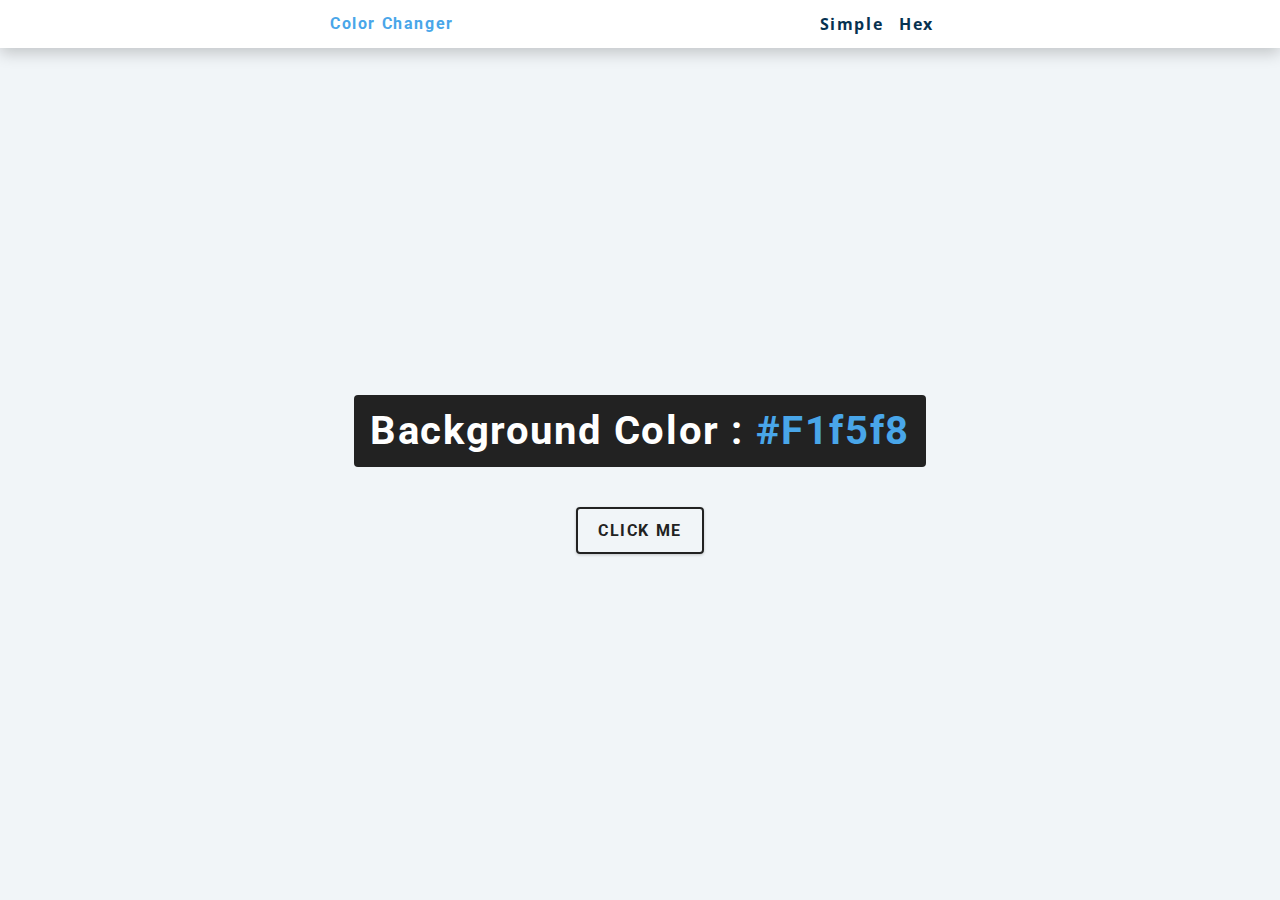
==== index.html @ b1ccfb02 "Add files via upload" ====
<!DOCTYPE html>
<html lang="en">

<head>
    <meta charset="UTF-8" />
    <meta name="viewport" content="width=device-width, initial-scale=1.0" />
    <title>
        Color Flipper || Simple
    </title>

    <!-- styles -->
    <link rel="stylesheet" href="style.css" />
</head>

<body>
    <nav>
        <div class="nav-center">
            <h4>color changer</h4>
            <ul class="nav-links">
                <li><a href="index.html">simple</a></li>
                <li><a href="hex.html">hex</a></li>
            </ul>
        </div>
    </nav>
    <main>
        <div class="container">
            <h2>background color : <span class="color">#f1f5f8</span></h2>
            <button class="btn btn-hero" id="btn">click me</button>
        </div>
    </main>
    <!-- javascript -->
    <script src="main.js"></script>
</body>

</html>
---- style.css ----
@import url("https://fonts.googleapis.com/css?family=Open+Sans|Roboto:400,700&display=swap");

/*
=============== 
Variables
===============
*/

:root {
  /* dark shades of primary color*/
  --clr-primary-1: hsl(205, 86%, 17%);
  --clr-primary-2: hsl(205, 77%, 27%);
  --clr-primary-3: hsl(205, 72%, 37%);
  --clr-primary-4: hsl(205, 63%, 48%);
  /* primary/main color */
  --clr-primary-5: hsl(205, 78%, 60%);
  /* lighter shades of primary color */
  --clr-primary-6: hsl(205, 89%, 70%);
  --clr-primary-7: hsl(205, 90%, 76%);
  --clr-primary-8: hsl(205, 86%, 81%);
  --clr-primary-9: hsl(205, 90%, 88%);
  --clr-primary-10: hsl(205, 100%, 96%);
  /* darkest grey - used for headings */
  --clr-grey-1: hsl(209, 61%, 16%);
  --clr-grey-2: hsl(211, 39%, 23%);
  --clr-grey-3: hsl(209, 34%, 30%);
  --clr-grey-4: hsl(209, 28%, 39%);
  /* grey used for paragraphs */
  --clr-grey-5: hsl(210, 22%, 49%);
  --clr-grey-6: hsl(209, 23%, 60%);
  --clr-grey-7: hsl(211, 27%, 70%);
  --clr-grey-8: hsl(210, 31%, 80%);
  --clr-grey-9: hsl(212, 33%, 89%);
  --clr-grey-10: hsl(210, 36%, 96%);
  --clr-white: #fff;
  --clr-red-dark: hsl(360, 67%, 44%);
  --clr-red-light: hsl(360, 71%, 66%);
  --clr-green-dark: hsl(125, 67%, 44%);
  --clr-green-light: hsl(125, 71%, 66%);
  --clr-black: #222;
  --ff-primary: "Roboto", sans-serif;
  --ff-secondary: "Open Sans", sans-serif;
  --transition: all 0.3s linear;
  --spacing: 0.1rem;
  --radius: 0.25rem;
  --light-shadow: 0 5px 15px rgba(0, 0, 0, 0.1);
  --dark-shadow: 0 5px 15px rgba(0, 0, 0, 0.2);
  --max-width: 1170px;
  --fixed-width: 620px;
}
  
  
  *,
::after,
::before {
  margin: 0;
  padding: 0;
  box-sizing: border-box;
}
body {
  font-family: var(--ff-secondary);
  background: var(--clr-grey-10);
  color: var(--clr-grey-1);
  line-height: 1.5;
  font-size: 0.875rem;
}
ul {
  list-style-type: none;
}
a {
  text-decoration: none;
}
h1,
h2,
h3,
h4 {
  letter-spacing: var(--spacing);
  text-transform: capitalize;
  line-height: 1.25;
  margin-bottom: 0.75rem;
  font-family: var(--ff-primary);
}
h1 {
  font-size: 3rem;
}
h2 {
  font-size: 2rem;
}
h3 {
  font-size: 1.25rem;
}
h4 {
  font-size: 0.875rem;
}
p {
  margin-bottom: 1.25rem;
  color: var(--clr-grey-5);
}
@media screen and (min-width: 800px) {
  h1 {
    font-size: 4rem;
  }
  h2 {
    font-size: 2.5rem;
  }
  h3 {
    font-size: 1.75rem;
  }
  h4 {
    font-size: 1rem;
  }
  body {
    font-size: 1rem;
  }
  h1,
  h2,
  h3,
  h4 {
    line-height: 1;
  }
}
/*  global classes */

/* section */
.section {
  padding: 5rem 0;
}

.section-center {
  width: 90vw;
  margin: 0 auto;
  max-width: 1170px;
}
@media screen and (min-width: 992px) {
  .section-center {
    width: 95vw;
  }
}
main {
  min-height: 100vh;
  display: grid;
  place-items: center;
}

/*
=============== 
Nav
===============
*/
nav {
  background: var(--clr-white);
  height: 3rem;
  display: grid;
  align-items: center;
  box-shadow: var(--dark-shadow);
}
.nav-center {
  width: 90vw;
  max-width: var(--fixed-width);
  margin: 0 auto;
  display: flex;
  align-items: center;
  justify-content: space-between;
}
.nav-center h4 {
  margin-bottom: 0;
  color: var(--clr-primary-5);
}
.nav-links {
  display: flex;
}
nav a {
  text-transform: capitalize;
  font-weight: 700;
  font-size: 1rem;
  color: var(--clr-primary-1);
  letter-spacing: var(--spacing);
  margin-right: 1rem;
}
nav a:hover {
  color: var(--clr-primary-5);
}
/*
=============== 
Container
===============
*/
main {
  min-height: calc(100vh - 3rem);
  display: grid;
  place-items: center;
}
.container {
  text-align: center;
}
.container h2 {
  background: var(--clr-black);
  color: var(--clr-white);
  padding: 1rem;
  border-radius: var(--radius);
  margin-bottom: 2.5rem;
}
.color {
  color: var(--clr-primary-5);
}
.btn-hero {
  font-family: var(--ff-primary);
  text-transform: uppercase;
  background: transparent;
  color: var(--clr-black);
  letter-spacing: var(--spacing);
  display: inline-block;
  font-weight: 700;
  transition: var(--transition);
  border: 2px solid var(--clr-black);
  cursor: pointer;
  box-shadow: 0 1px 3px rgba(0, 0, 0, 0.2);
  border-radius: var(--radius);
  font-size: 1rem;
  padding: 0.75rem 1.25rem;
}
.btn-hero:hover {
  color: var(--clr-white);
  background: var(--clr-black);
}
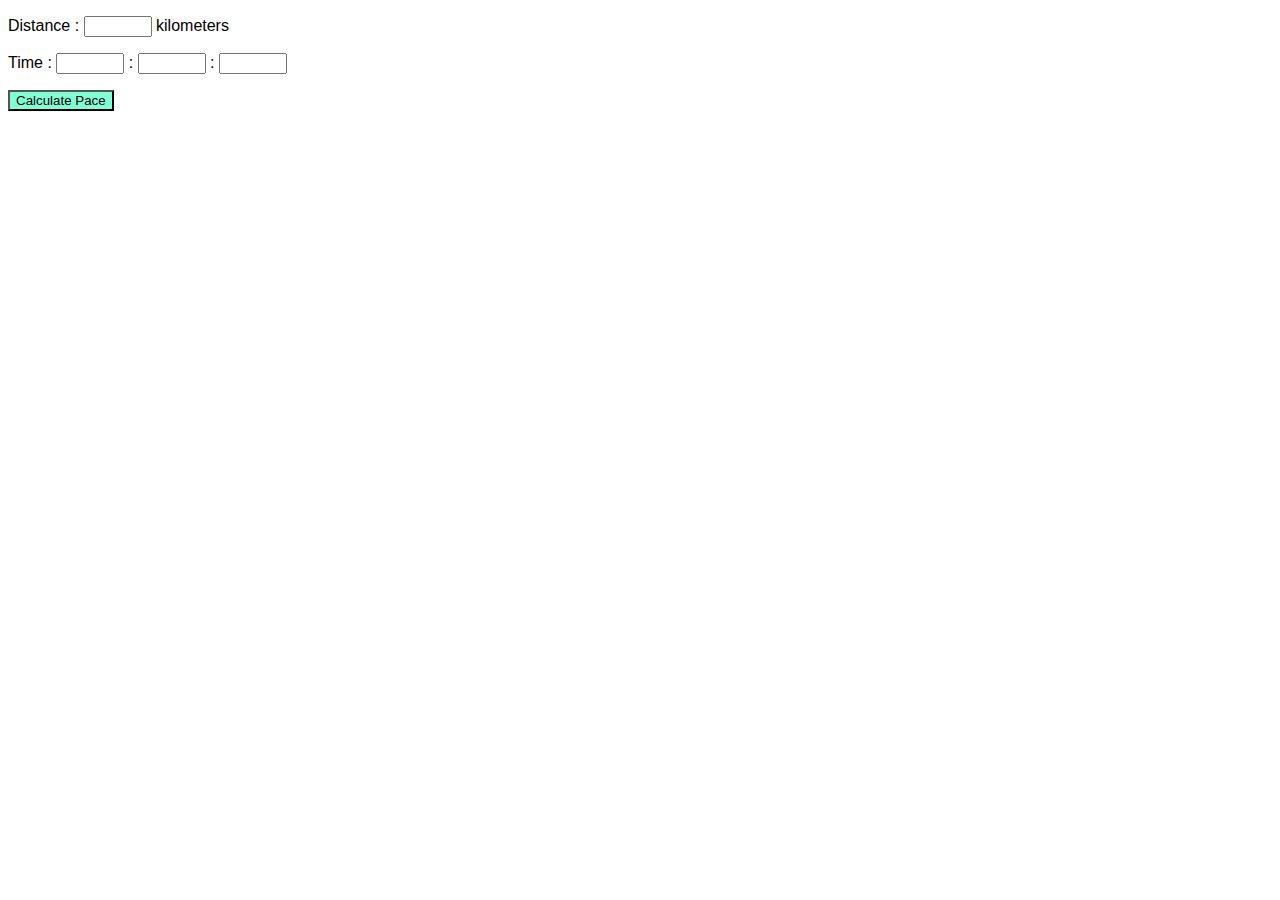
==== commit 1383d5f4: "Add files via upload" ====
--- a/index.html
+++ b/index.html
@@ -1,35 +1,33 @@
 <!DOCTYPE html>
 <html lang="en">
+<head>
+    <meta charset="UTF-8">
+    <meta http-equiv="X-UA-Compatible" content="IE=edge">
+    <meta name="viewport" content="width=device-width, initial-scale=1.0">
+    <link rel="stylesheet" type="text/css" href="index.css">
+    <title>Pace Calculator</title>
+</head>
+<body>
+    <p>Distance : <input type="text" id="distance"/> kilometers </p>
+    <p>Time : <input type="text" id="hours"/> : <input type="text " id="minutes"/> : <input type="text" id="seconds"/> </p>
+    <p><button id="calculate_btn" style="background-color:aquamarine">Calculate Pace</button></p>
+    <p id="pace"></p>
+    <div id ="block"></div>
 
-<head>
-    <meta charset="UTF-8" />
-    <meta name="viewport" content="width=device-width, initial-scale=1.0" />
-    <title>
-        Color Flipper || Simple
-    </title>
+    <!-- <div> <ul> Firs Paragraf </br>
+        <li>Item 1</li>
+        <li>Item 2</li>
+        <li>Item 3</li>
+        <li>Item4</li>
+        </ul>
 
-    <!-- styles -->
-    <link rel="stylesheet" href="style.css" />
-</head>
+</div>
+<div>
+    JAVA METHODS
+</div> -->
+<script src="/java.js">    </script> 
+     <!-- <script type="text/javascript" src="/creatingDoc.js">
+ 
 
-<body>
-    <nav>
-        <div class="nav-center">
-            <h4>color changer</h4>
-            <ul class="nav-links">
-                <li><a href="index.html">simple</a></li>
-                <li><a href="hex.html">hex</a></li>
-            </ul>
-        </div>
-    </nav>
-    <main>
-        <div class="container">
-            <h2>background color : <span class="color">#f1f5f8</span></h2>
-            <button class="btn btn-hero" id="btn">click me</button>
-        </div>
-    </main>
-    <!-- javascript -->
-    <script src="main.js"></script>
 </body>
-
 </html>--- a/index.css
+++ b/index.css
@@ -0,0 +1,7 @@
+html {
+    font-family: Arial;
+
+}
+input {
+    width: 60px;
+}